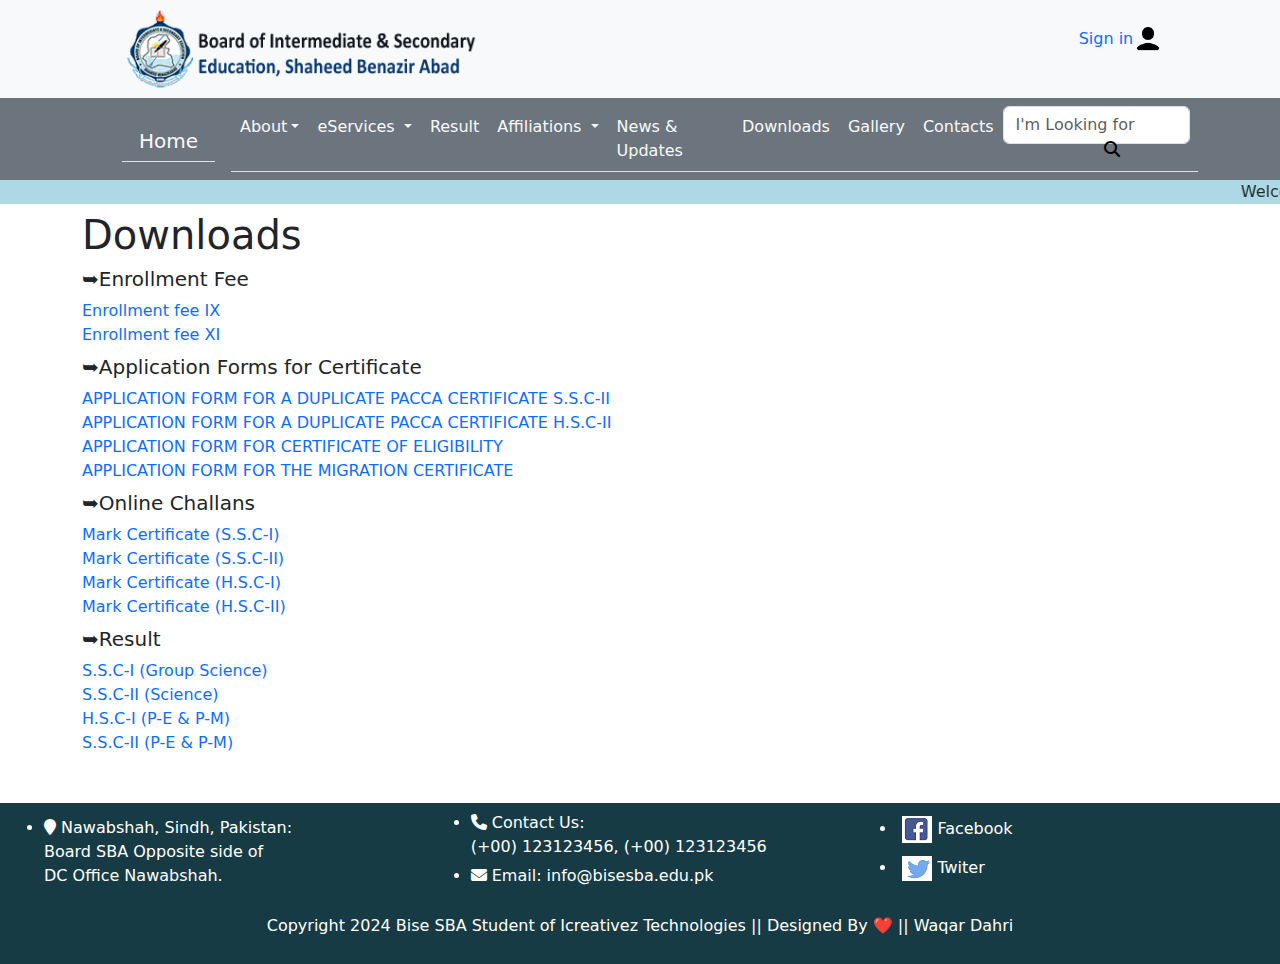
==== download.html @ 236fb45d "board" ====
<!DOCTYPE html>
<html lang="en">

<head>
    <meta charset="UTF-8">
    <meta name="viewport" content="width=device-width, initial-scale=1.0">
    <title>Board of Indermediate SBA</title>
    <link rel="stylesheet" href="./CSS/style.css">

    <link rel="stylesheet" href="https://cdnjs.cloudflare.com/ajax/libs/font-awesome/6.6.0/css/all.min.css">
    <link href="https://cdn.jsdelivr.net/npm/bootstrap@5.3.3/dist/css/bootstrap.min.css" rel="stylesheet"
        integrity="sha384-QWTKZyjpPEjISv5WaRU9OFeRpok6YctnYmDr5pNlyT2bRjXh0JMhjY6hW+ALEwIH" crossorigin="anonymous">

</head>

<body>
    <div class="container-fluid">
        <div class="row bg-light">
            <div class="col-sm-1"></div>
            <div class="col-sm-9 mt-1 mb-1 d-flex " style="height: 90px; ">
                <img src="./Image/board.png" class="img-fluid">
            </div>

            <div class="col-sm-2 mt-4 ">
                <a href="#" style="text-decoration: none;  ">Sign in<img class="img-fluid" src="./Image/user.png"
                        style=" width: 30px ;height: 30px; "></a>
            </div>
        </div>
    </div>


    <nav class="navbar navbar-expand-lg bg-secondary ">
        <div class="container ">
            <a class="navbar-brand nav-tabs col-sm-1  mt-1 text-light d-flex justify-content-center " href="index.html"
                style="margin-left: 40px;">Home</a>
            <button class="navbar-toggler" type="button" data-bs-toggle="collapse"
                data-bs-target="#navbarSupportedContent" aria-controls="navbarSupportedContent" aria-expanded="false"
                aria-label="Toggle navigation">
                <span class="navbar-toggler-icon"></span>
            </button>
            <div class="collapse navbar-collapse " id="navbarSupportedContent">
                <ul class="navbar-nav nav-tabs me-auto mb-1 mb-lg-0 ">

                    <li class="nav-item dropdown ">
                        <a class="nav-link dropdown-toggle text-light  " href="" role="button" data-bs-toggle="dropdown"
                            aria-expanded="false">
                            About</a>
                        <ul class="dropdown-menu ">
                            <li><a class="dropdown-item" href="about.html">Board History</a></li>
                            <li><a class="dropdown-item" href="Vision_Mission.html">Vision & Mission</a></li>
                            <li><a class="dropdown-item" href="#">Board Members</a></li>
                            <li><a class="dropdown-item" href="chairman.html">Chairman</a></li>
                            <li><a class="dropdown-item" href="controller.html">Controller</a></li>
                            <li><a class="dropdown-item" href="itdept.html">IT Department</a></li>
                        </ul>
                    </li>
                    <li class="nav-item dropdown">
                        <a class="nav-link dropdown-toggle text-light " href="#" role="button" data-bs-toggle="dropdown"
                            aria-expanded="false">
                            eServices
                        </a>
                        <ul class="dropdown-menu">
                            <li><a class="dropdown-item" href="onlinechallan.html">Online Challan</a></li>
                            <li><a class="dropdown-item" href="#">ePaymet</a></li>
                            <li><a class="dropdown-item" href="#">Tracking</a></li>
                        </ul>
                    </li>
                    <li class="nav-item">
                        <a class="nav-link text-light" href="result.html">Result</a>
                    </li>

                    <li class="nav-item dropdown">
                        <a class="nav-link dropdown-toggle text-light " href="#" role="button" data-bs-toggle="dropdown"
                            aria-expanded="false">
                            Affiliations
                        </a>
                        <ul class="dropdown-menu">
                            <li><a class="dropdown-item" href="#">New Affiliations</a></li>
                            <li><a class="dropdown-item" href="#">Renewal</a></li>
                            <li><a class="dropdown-item" href="affilated.html">Affiliated Institutes</a></li>
                        </ul>
                    </li>

                    <li class="nav-item">
                        <a class="nav-link text-light" href="news.html">News & Updates</a>
                    </li>
                    <li class="nav-item">
                        <a class="nav-link text-light" href="download.html">Downloads</a>
                    </li>
                    <li class="nav-item ">
                        <a class="nav-link text-light" href="gallery.html">Gallery</a>
                    </li>
                    <li class="nav-item ">
                        <a class="nav-link text-light" href="contactus.html">Contacts</a>
                    </li>
                    <li class="nav-item">
                        <form class="d-flex" role="search">
                            <input class="form-control me-2 position-relative" type="search"
                                placeholder="I'm Looking for" aria-label="Search">
                            <i class="fa-solid fa-magnifying-glass position-absolute "
                                style="color: black; bottom: 23px; right: 160px;"></i>
                        </form>
                    </li>

                </ul>
            </div>
        </div>
    </nav>
    <marquee scrollamount="5" bgcolor="lightblue" behavior="NOTIFICATIONS" direction="left">Welcome To Board of
        Intermediate & Secondary Education Shaheed Benazirabad</marquee>

    <div class="container  text-dark">

        <div class="row text-dark">
            <h1>Downloads</h1>
            <div class="col-sm-12">
                <h5>➥Enrollment Fee</h5>
                <a href="#" class="text-decoration-none ">Enrollment fee IX</a>
                <br>
                <a href="#" class="text-decoration-none">Enrollment fee XI</a>
            </div>
        </div>
        <div class="row text-dark ">
            <div class="col-sm-12 mt-2 ">
                <h5>➥Application Forms for Certificate</h5>
                <a href="#" class="text-decoration-none ">APPLICATION FORM FOR A DUPLICATE PACCA CERTIFICATE
                    S.S.C-II</a>
                <br>
                <a href="#" class="text-decoration-none ">APPLICATION FORM FOR A DUPLICATE PACCA CERTIFICATE H.S.C-II</a>
                <br>
                <a href="#" class="text-decoration-none">APPLICATION FORM FOR CERTIFICATE OF ELIGIBILITY</a>
                <br>
                <a href="#" class="text-decoration-none">APPLICATION FORM FOR THE MIGRATION CERTIFICATE</a>
            </div>
        </div>
        <div class="row text-dark">
            <div class="col-sm-12 mt-2">
                <h5>➥Online Challans</h5>
                <a href="#" class="text-decoration-none">Mark Certificate  (S.S.C-I)</a>
                <br>
                <a href="#" class="text-decoration-none">Mark Certificate  (S.S.C-II)</a>
                <br>
                <a href="#" class="text-decoration-none">Mark Certificate  (H.S.C-I)</a>
                <br>
                <a href="#" class="text-decoration-none">Mark Certificate  (H.S.C-II)</a>
                
            </div>
        </div>
        <div class="row text-dark">
            <div class="col-sm-12 mt-2">
                <h5>➥Result</h5>
                <a href="#" class="text-decoration-none">S.S.C-I (Group Science)</a>
                <br>
                <a href="#" class="text-decoration-none">S.S.C-II (Science)</a>
                <br>
                <a href="#" class="text-decoration-none">H.S.C-I (P-E & P-M)</a>
                <br>
                <a href="#" class="text-decoration-none">S.S.C-II (P-E & P-M)</a>
            </div>
        </div>
    </div>
    <footer class="text-white mt-5 body-font">
        <div class="container-fluid ">
            <div class="row text-white" style="background-color:#173B45 ">
                <div class="col-sm-4  mt-2 ">
                    <ul class="address">
                        <li><i class="fa fa-map-marker mt-2 " aria-hidden="true"></i> Nawabshah, Sindh,
                            Pakistan: <br> <a href="#" style="color: #fff; text-decoration: none;"> Board SBA Opposite side of <br>DC Office Nawabshah.</a></li>
                    </ul>
                </div>
                <div class="col-sm-4  mt-2">
                    <ul class="address">
                        <li><i class="fa fa-phone" aria-hidden="true"></i> Contact Us: <br><a href="#"style="color: #fff; text-decoration: none;">(+00)
                                123123456,
                                (+00)
                                123123456</a></li>
                        <li><i class="fa fa-envelope mt-2" aria-hidden="true"></i> Email: <a href="#"
                                style="text-decoration: none; color: #fff; ">info@bisesba.edu.pk</a>
                        </li>
                    </ul>
                </div>
                <div class="col-sm-4  mt-2  ">
                    <ul class="address">
    
                        <li class="mt-2><a href=" #" Style=" padding:5px; text-decoration: none;">
                            <img src="./Image/Share-facebook.png" alt="Like on facebook"> Facebook </a>
                        </li>
    
                        <li class="mt-2">
                            <a href="#" Style=" padding:5px; text-decoration: none; color: #fff; ">
                                <img src="./Image/share-tw.png" alt="Like on Twiter"> Twiter</a>
                        </li>
                    </ul>
        
                </div>
                <div Style="text-align: center; padding:10px; ">
                     <p class="foot text-white ">Copyright
                        2024 Bise
                        SBA<a href="index.html"style="color: #fff; text-decoration: none;"> Student of Icreativez
                            Technologies</a>
                        ||<a> Designed By ❤️ || <a> Waqar Dahri </a></a> </p>
                </div>
            </div>
        </div>
    </footer>


    <script src="https://cdn.jsdelivr.net/npm/bootstrap@5.3.3/dist/js/bootstrap.bundle.min.js"
        integrity="sha384-YvpcrYf0tY3lHB60NNkmXc5s9fDVZLESaAA55NDzOxhy9GkcIdslK1eN7N6jIeHz"
        crossorigin="anonymous"></script>
</body>

</html>
---- CSS/style.css ----
.container{
    color: aliceblue;
}
.history  h1{ 
    color: black;
    font-family: 'Courier New', Courier, monospace;
    font-weight: bold;
    padding-top: 2%;
}
.history  p{ 
    color: black;
    font-size: 25px;
}
.history  p.val{
    font-size: 20px;
    font-family: system-ui, -apple-system, BlinkMacSystemFont, 'Segoe UI', Roboto, Oxygen, Ubuntu, Cantarell, 'Open Sans', 'Helvetica Neue', sans-serif
}
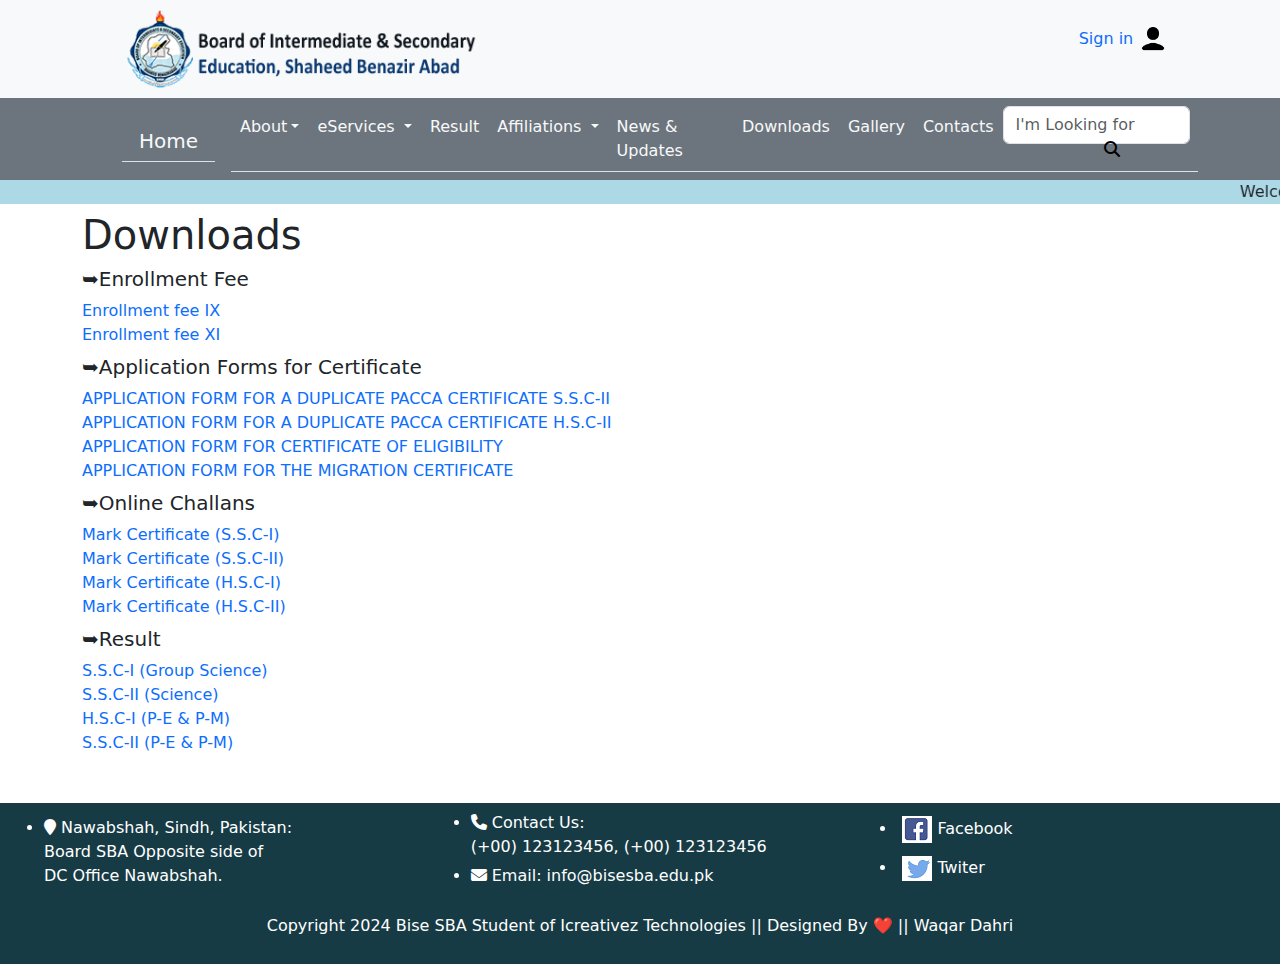
==== commit 5dc13c51: "boards13" ====
--- a/download.html
+++ b/download.html
@@ -22,7 +22,7 @@
             </div>
 
             <div class="col-sm-2 mt-4 ">
-                <a href="#" style="text-decoration: none;  ">Sign in<img class="img-fluid" src="./Image/user.png"
+                <a href="#" style="text-decoration: none;  ">Sign in <img class="img-fluid" src="./Image/user.png"
                         style=" width: 30px ;height: 30px; "></a>
             </div>
         </div>
